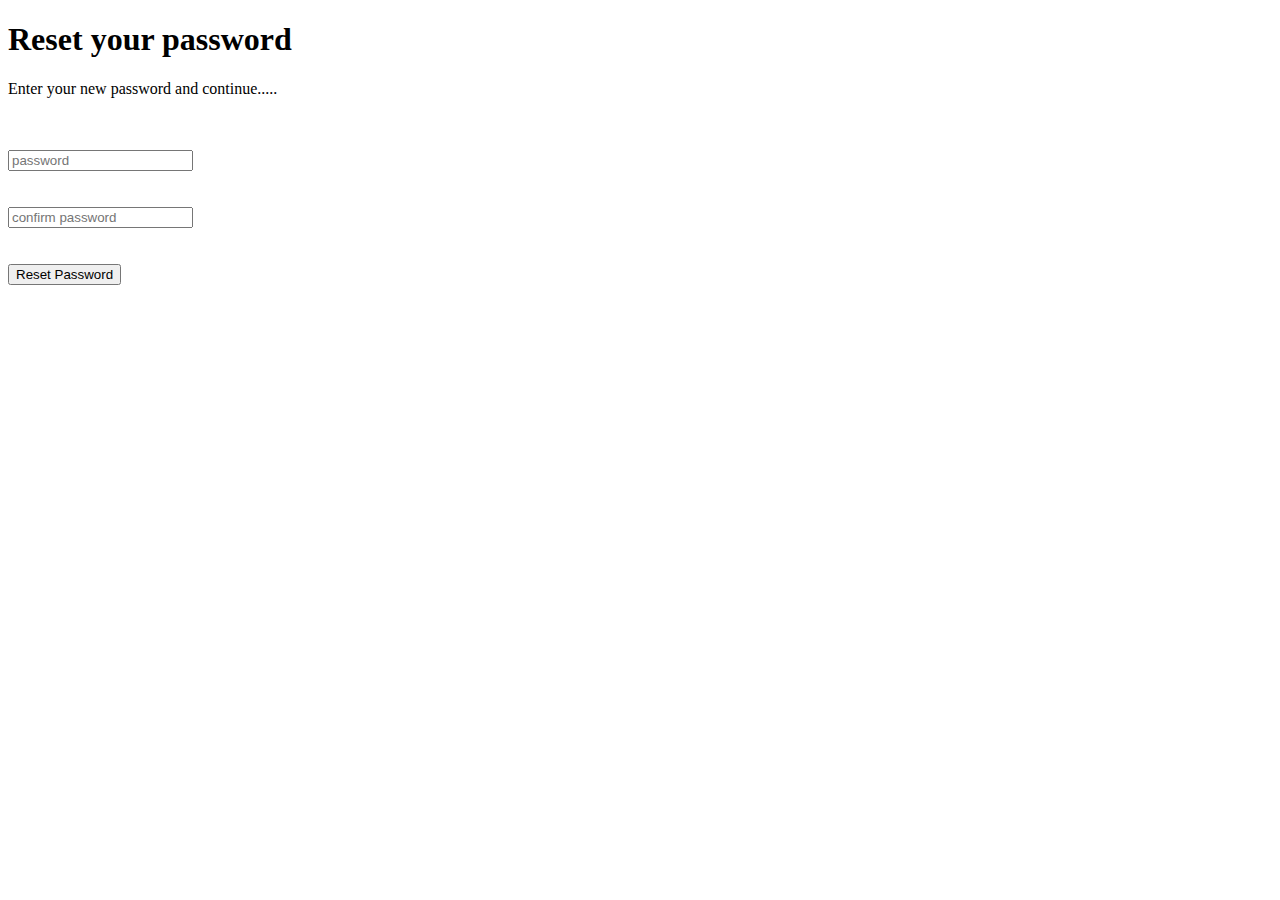
==== forgetpassword.html @ 07093ab2 "first" ====
<!DOCTYPE html>
<html lang="en">
<head>
    <meta charset="UTF-8">
    <meta name="viewport" content="width=device-width, initial-scale=1.0">
    <title>Document</title>
    <link rel="stylesheet" href="../css/forgetpassword.css">
</head>
<body>
    <div class="maindiv">
        <h1 id="a1">Reset your password</h1>
        <p> Enter your new password and continue.....</p>
        <br>
        <br>
        <input type="password" placeholder="password" maxlength="8">
        <br>
        <br>
        <br>
        <input type="password" placeholder="confirm password" maxlength="8">
        <br>
        <br>
        <br>
        <button type="button" id="i1">Reset Password</button>

    </div>
    
</body>
<script>
        const a=document.getElementById("i1")

a.onclick=function(){
alert("Your password have been updated successfully");
}
</script>
</html>
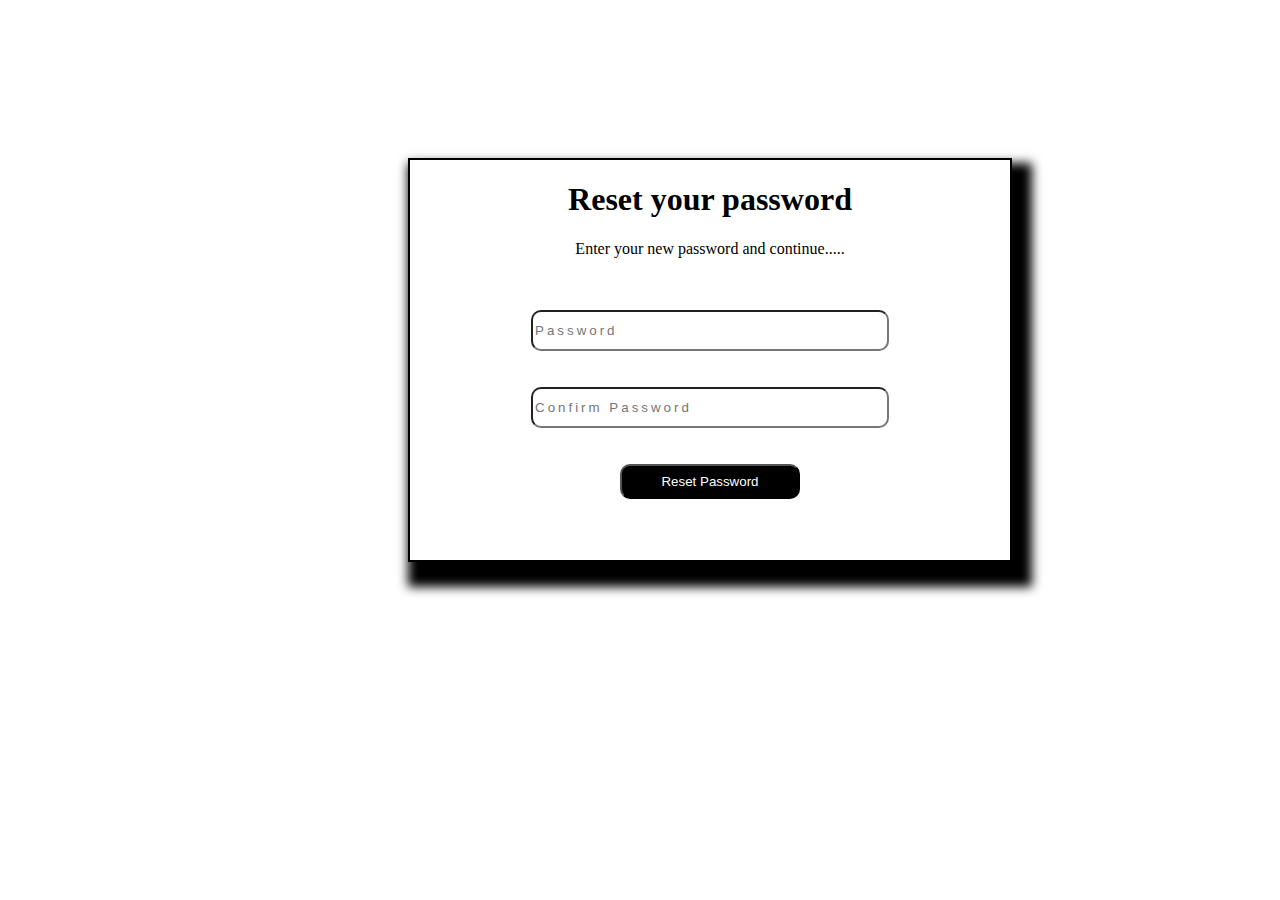
==== commit 9baea01e: "Update forgetpassword.html" ====
--- a/forgetpassword.html
+++ b/forgetpassword.html
@@ -4,7 +4,7 @@
     <meta charset="UTF-8">
     <meta name="viewport" content="width=device-width, initial-scale=1.0">
     <title>Document</title>
-    <link rel="stylesheet" href="../css/forgetpassword.css">
+    <link rel="stylesheet" href="forgetpassword.css">
 </head>
 <body>
     <div class="maindiv">
@@ -32,4 +32,4 @@
 alert("Your password have been updated successfully");
 }
 </script>
-</html>+</html>
--- a/forgetpassword.css
+++ b/forgetpassword.css
@@ -0,0 +1,28 @@
+.maindiv{
+    width: 600px;
+    height:400px;
+    border: 2px solid black;
+    position: relative;
+    left: 400px;
+    top: 150px;
+    text-align: center;
+    box-shadow: 10px 15px 10px 10px;
+}
+input{
+    width: 350px;
+    height: 35px;
+    border-radius: 10px;
+    letter-spacing: 3px;
+    text-transform: capitalize;
+}
+button{
+    width: 180px;
+    padding: 8px;
+    background-color: black;
+    color: white;
+    border-radius: 10px;
+}
+label{
+    position: relative;
+    right: 120px;
+}